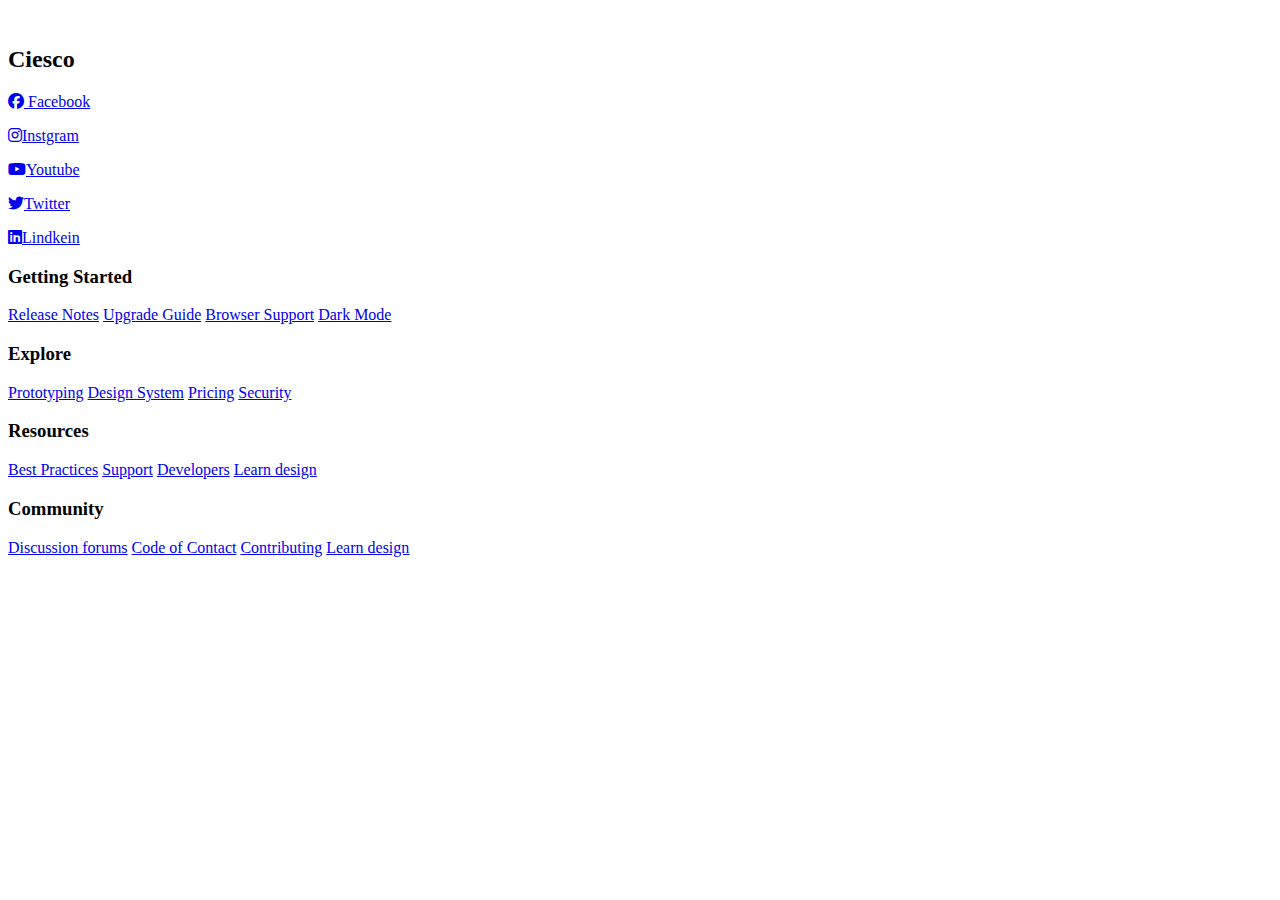
==== footer/footer.html @ a1223d32 "Upload navbar and footer" ====
<!DOCTYPE html>
<html lang="en">
<head>
    <meta charset="UTF-8">
    <meta http-equiv="X-UA-Compatible" content="IE=edge">
    <meta name="viewport" content="width=device-width, initial-scale=1.0">
    <title>Responsive Footer HTML & CSS</title>

    <link rel="stylesheet" href="/-BestBuyOffers/footer/footer.css">
    
    <!----- FONT AWESOME CSS FOR ICONS FONTS ------>
    <link rel="stylesheet" href="https://cdnjs.cloudflare.com/ajax/libs/font-awesome/6.2.0/css/all.min.css">


</head>
<body>
     <footer class="footer--light">
        <div class="container">
            <div class="row">
                  <div class="col" id="company">
                      <img src="bestbuyoffers/images/ciseco.png" alt="" class="logo">
                      
                      <div class="col" id="useful-links">
                        <h2>Ciesco</h2>
                         
                        <p><a href="#"><i class="fab fa-facebook"></i><span></span> Facebook </span> </a></p>
                        <p><a href="#"><i class="fab fa-instagram"></i>Instgram </a></p>
                        <p><a href="#"><i class="fab fa-youtube"></i>Youtube    </a></p>
                        <p><a href="#"><i class="fab fa-twitter"></i>Twitter    </a></p>
                        <p><a href="#"><i class="fab fa-linkedin"></i>Lindkein  </a></p>
                        
                        </div>
                      
                      
                        
                        
                      </div>
                  


                  <div class="col" id="services">
                     <h3>Getting Started</h3>
                     <div class="links">
                        <a href="#">Release Notes</a>
                        <a href="#">Upgrade Guide</a>
                        <a href="#">Browser Support</a>
                        <a href="#">Dark Mode</a>
                     </div>
                  </div>

                  <div class="col" id="useful-links">
                     <h3>Explore</h3>
                     <div class="links">
                        <a href="#">Prototyping</a>
                        <a href="#">Design System</a>
                        <a href="#">Pricing</a>
                        <a href="#">Security</a>
                     </div>
                  </div>
                  <div class="col" id="useful-links">
                    <h3>Resources</h3>
                    <div class="links">
                       <a href="#">Best Practices</a>
                       <a href="#">Support</a>
                       <a href="#">Developers</a>
                       <a href="#">Learn design</a>
                    </div>
                 </div>
                 <div class="col" id="useful-links">
                    <h3>Community</h3>
                    <div class="links">
                       <a href="#">Discussion forums</a>
                       <a href="#">Code of Contact</a>
                       <a href="#">Contributing</a>
                       <a href="#">Learn design</a>
                    </div>
                 </div>
                  

        </div>
     </footer>
</body>
</html>
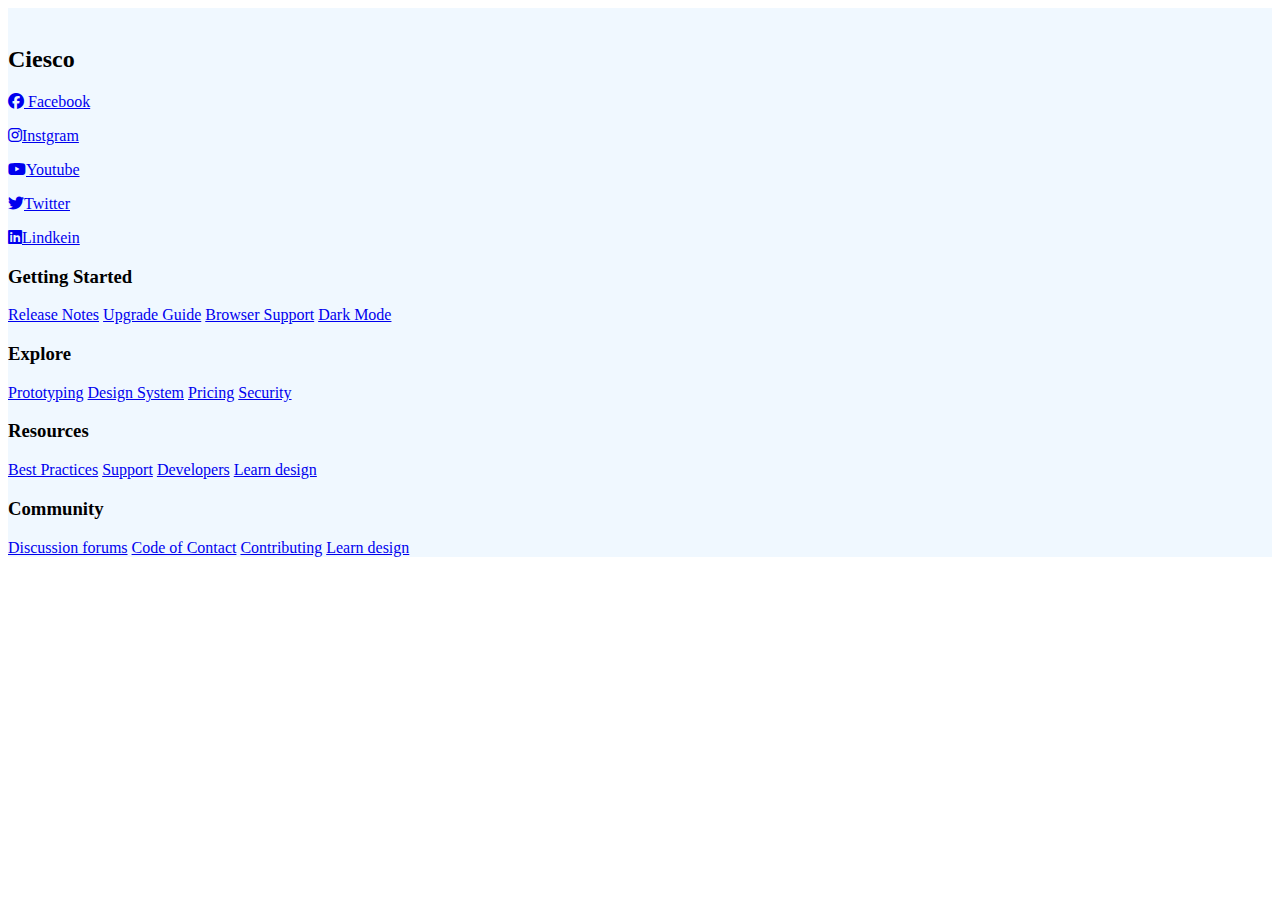
==== commit 7e9e63a0: "update nav bar" ====
--- a/footer/footer.html
+++ b/footer/footer.html
@@ -10,11 +10,18 @@
     
     <!----- FONT AWESOME CSS FOR ICONS FONTS ------>
     <link rel="stylesheet" href="https://cdnjs.cloudflare.com/ajax/libs/font-awesome/6.2.0/css/all.min.css">
-
+<style>
+    .footer
+   {
+      background-color:aliceblue;
+      color:black;
+   }
+   
+</style>
 
 </head>
 <body>
-     <footer class="footer--light">
+     <footer class="footer">
         <div class="container">
             <div class="row">
                   <div class="col" id="company">
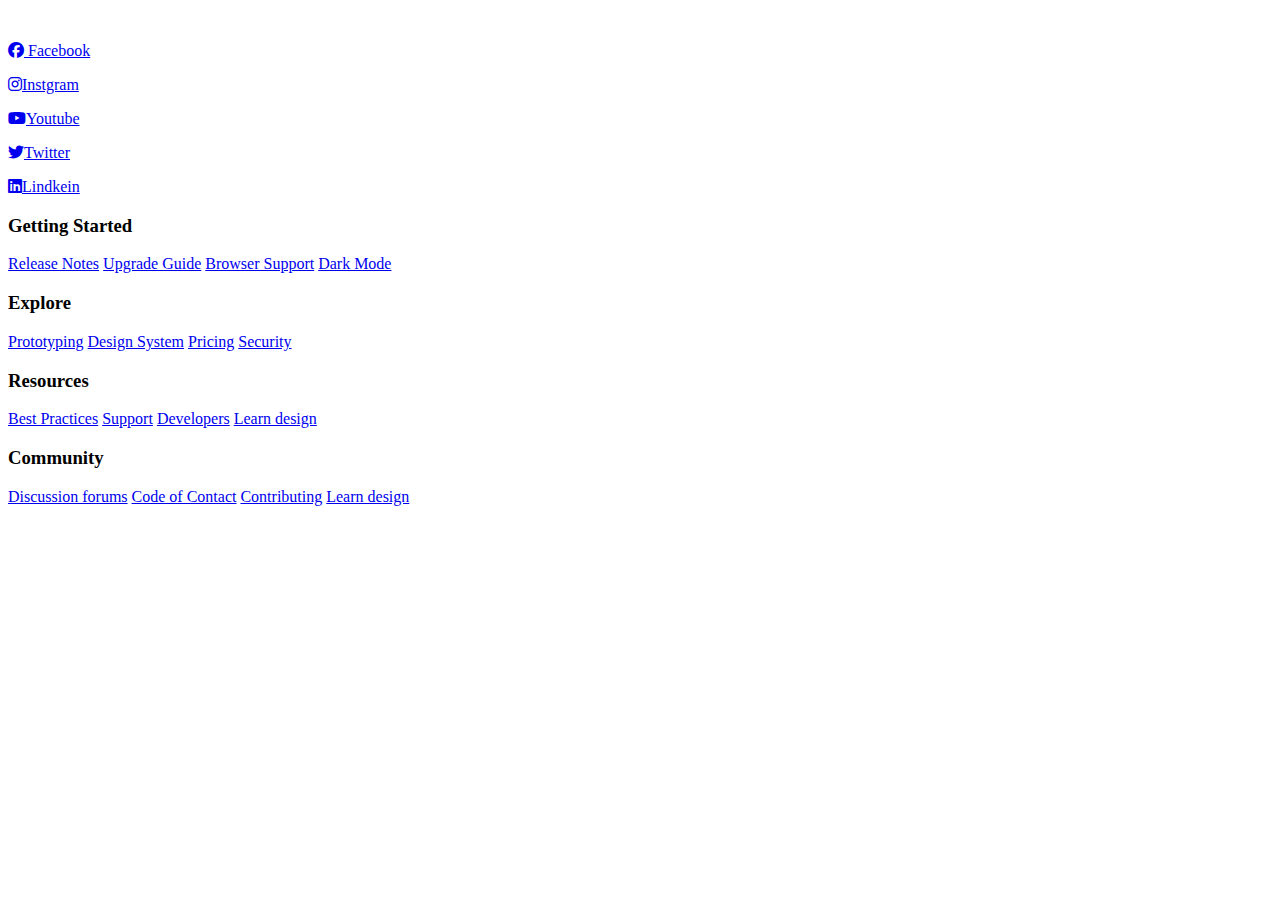
==== commit 30476d2f: "update footer" ====
--- a/footer/footer.html
+++ b/footer/footer.html
@@ -10,14 +10,6 @@
     
     <!----- FONT AWESOME CSS FOR ICONS FONTS ------>
     <link rel="stylesheet" href="https://cdnjs.cloudflare.com/ajax/libs/font-awesome/6.2.0/css/all.min.css">
-<style>
-    .footer
-   {
-      background-color:aliceblue;
-      color:black;
-   }
-   
-</style>
 
 </head>
 <body>
@@ -25,10 +17,10 @@
         <div class="container">
             <div class="row">
                   <div class="col" id="company">
-                      <img src="bestbuyoffers/images/ciseco.png" alt="" class="logo">
+                      
                       
                       <div class="col" id="useful-links">
-                        <h2>Ciesco</h2>
+                        <img src="/-BestBuyOffers/images/Ciseco.png" alt="" class="logo">
                          
                         <p><a href="#"><i class="fab fa-facebook"></i><span></span> Facebook </span> </a></p>
                         <p><a href="#"><i class="fab fa-instagram"></i>Instgram </a></p>
